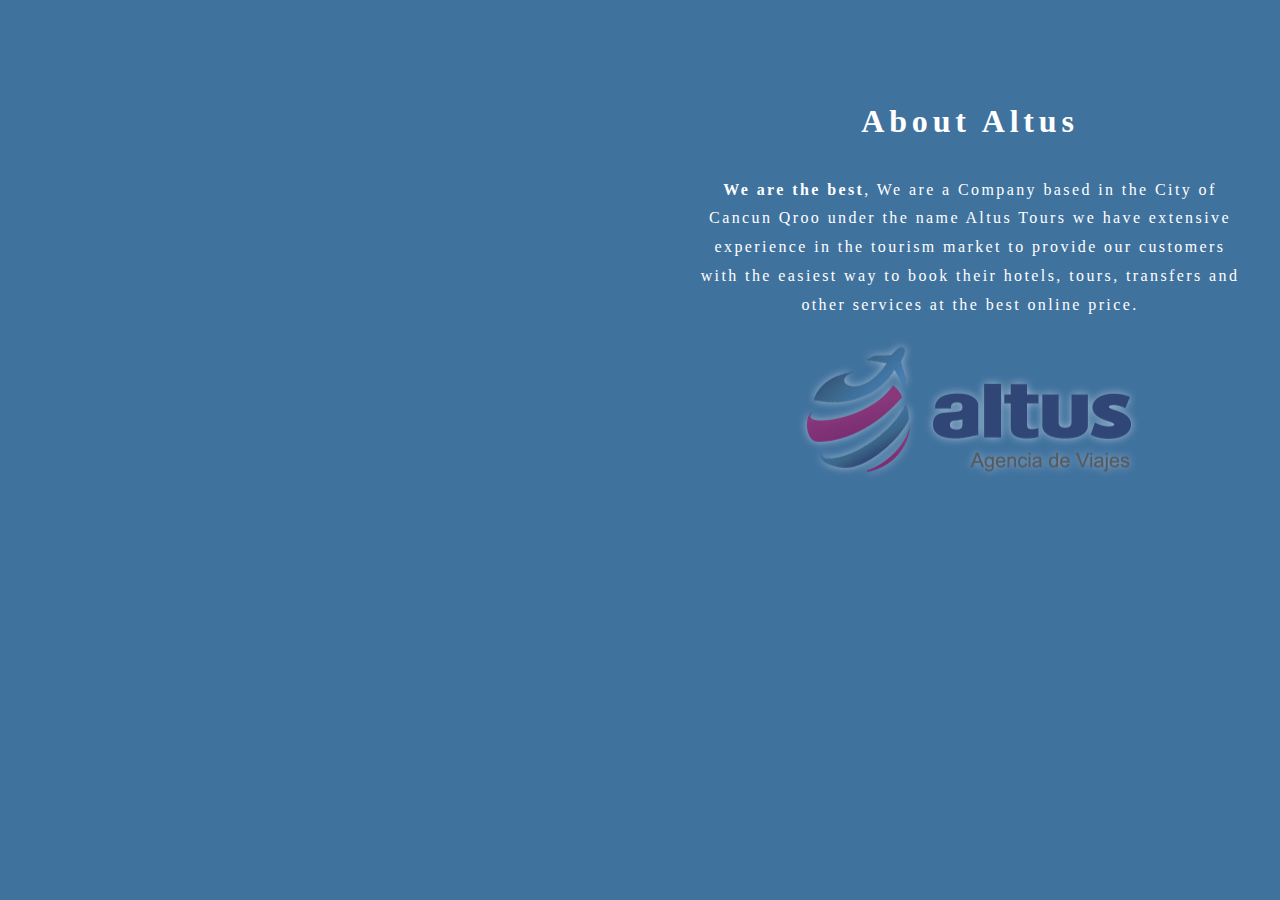
==== about.html @ 4366a558 "About page done" ====
<!DOCTYPE html>
<html lang="en">
  <head>
    <meta charset="UTF-8">
    <meta http-equiv="X-UA-Compatible" content="IE=edge">
    <meta name="viewport" content="width=device-width, initial-scale=1.0">
    <link rel="stylesheet" href="/css/style.css">
    <title>About Us</title>
  </head>
  <body>
    <main class="about">
      <div class="container">
        <h1>About Altus</h1>
        <p>
          <strong>We are the best</strong>, We are a Company based in the City of Cancun Qroo under the name Altus Tours we have extensive experience in the tourism market to provide our customers with the easiest way to book their hotels, tours, transfers and other services at the best online price.
        </p>
        <img src="./images/logo.png" alt="Logo de Altus">
      </div>
    </main>
  </body>
</html>
---- css/style.css ----
* {
  margin: 0;
  padding: 0;
  box-sizing: border-box;
}

body {
  background-color: #2f4676;
}

.ifr-principal {
  width: 100%;
  height: 90vh;
  position: relative;
}

.nav-bar {
  position: absolute;
  top: 0;
  left: 0;
  width: 350px;
  height: 90vh;
  padding: 35px;
}

.nav-bar img {
  margin: 35px auto;
  width: 100%;
}

.nav-bar .menu {
  width: 100%;
  height: 50%;
  border-radius: 25px;
  box-shadow: -2px -2px 10px 5px rgba(0, 0, 0, .3);
  border: 3px solid rgba(255, 255, 255, .5);
}

footer {
  background-color: #2f4676;
  width: 100%;
  height: 9.3vh;
  padding: 20px;
  font-weight: bold;
  color: white;
  font-size: 1.2em;
  letter-spacing: .7em;
}

footer a {
  text-decoration: none;
  color: #e95ad6;
}

footer a:hover {
  text-decoration: underline;
}

/* MENU  */

.nav-menu {
  width: 100%;
  height: 100vh;
  background-color: #843579;
}

.items {
  width: 100%;
  height: 100%;
  display: flex;
  flex-direction: column;
  justify-content: space-around;
  padding-left: 28%;
}

.items li {
  list-style: none;
}

.items li a {
  color: white;
  font-size: 1.2em;
  text-decoration: none;
  font-weight: bold;
  vertical-align: middle;
}

.items li a:hover {
  border-bottom: 2px solid white;
}

.items .icon-item {
  display: inline-block;
  width: 25px;
  height: 25px;
  background-image: url('https://icongr.am/fontawesome/caret-right.svg?size=128&color=ffffff');
  background-position: center;
  background-repeat: no-repeat;
  background-size: cover;
  vertical-align: middle;
}

/* HOME */

.home {
  width: 100%;
  height: 100vh;
  background-image: url('../images/home.jpg');
  background-position: center;
  background-repeat: no-repeat;
  background-size: cover;
}

/* ABOUT US */

.about {
  width: 100%;
  height: 100vh;
  background-color: #40729e;
  color: white;
  padding-right: 35px;
  text-align: center
}

.container {
  width: 550px;
  float: right;
  transform: translateY(50%);
  margin-top: -100px;
}

h1,
p {
  margin-bottom: 25px;
  line-height: 1.8em;
  letter-spacing: .15em;
}

.about img {
  filter: drop-shadow(0px 0px 4px rgba(255, 255, 255, .5));
}
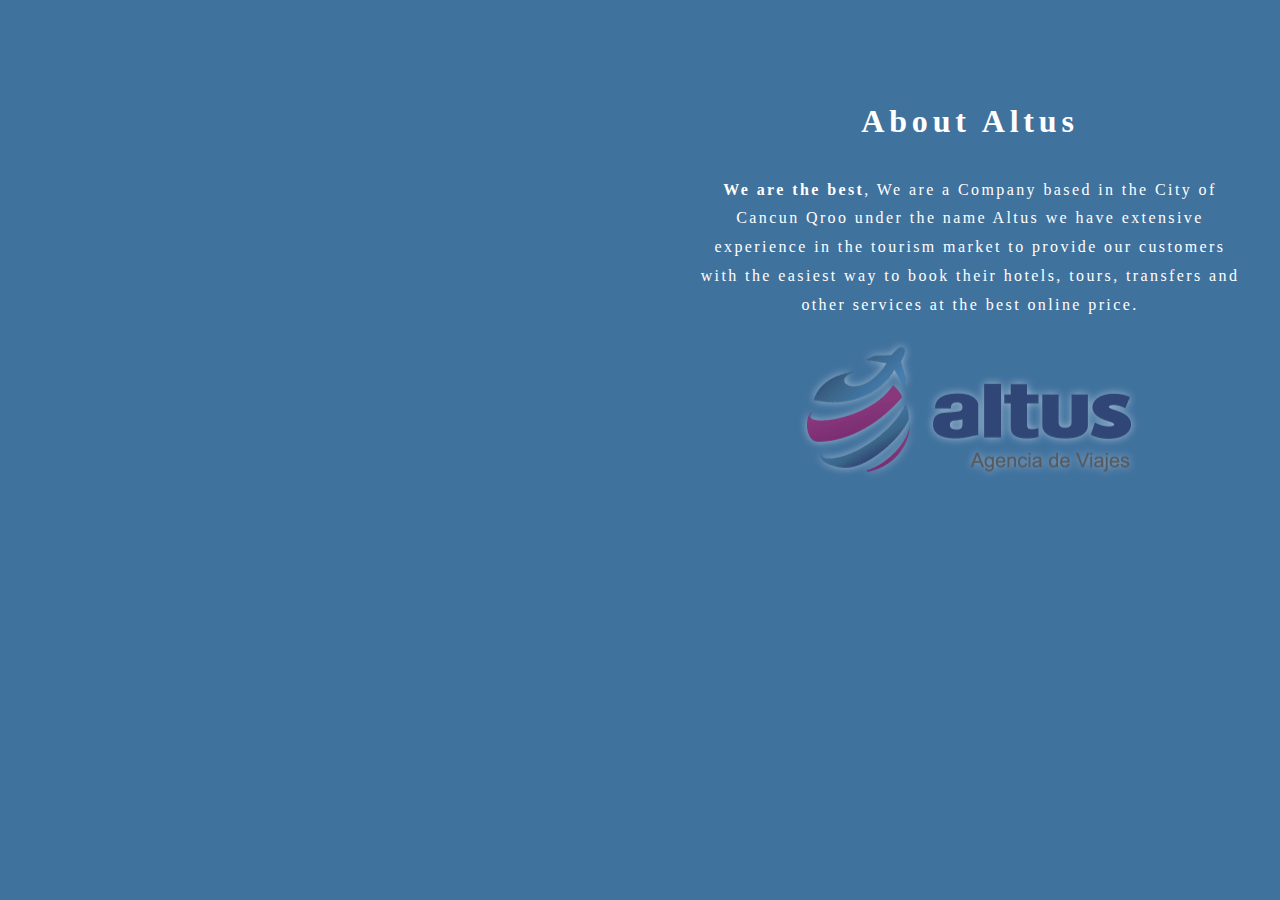
==== commit 5c422c5e: "Doing tours page" ====
--- a/about.html
+++ b/about.html
@@ -12,7 +12,7 @@
       <div class="container">
         <h1>About Altus</h1>
         <p>
-          <strong>We are the best</strong>, We are a Company based in the City of Cancun Qroo under the name Altus Tours we have extensive experience in the tourism market to provide our customers with the easiest way to book their hotels, tours, transfers and other services at the best online price.
+          <strong>We are the best</strong>, We are a Company based in the City of Cancun Qroo under the name Altus we have extensive experience in the tourism market to provide our customers with the easiest way to book their hotels, tours, transfers and other services at the best online price.
         </p>
         <img src="./images/logo.png" alt="Logo de Altus">
       </div>
--- a/css/style.css
+++ b/css/style.css
@@ -26,6 +26,7 @@
 .nav-bar img {
   margin: 35px auto;
   width: 100%;
+  filter: drop-shadow(0px 0px 4px rgba(255, 255, 255, .5));
 }
 
 .nav-bar .menu {
@@ -111,9 +112,9 @@
   background-size: cover;
 }
 
-/* ABOUT US */
-
-.about {
+/* ABOUT */
+
+main {
   width: 100%;
   height: 100vh;
   background-color: #40729e;
@@ -138,4 +139,74 @@
 
 .about img {
   filter: drop-shadow(0px 0px 4px rgba(255, 255, 255, .5));
+}
+
+/* TOURS */
+
+.container-slider {
+  border: 1px solid black;
+  width: 400px;
+  height: 250px;
+  position: relative;
+  overflow: hidden;
+  border-radius: 15px;
+  margin: 25px auto;
+}
+
+.slider {
+  height: 100%;
+  margin-left: -100%;
+  display: flex;
+}
+
+.items-slider {
+  position: relative;
+}
+
+.items-slider img {
+  width: 400px;
+  height: 250px;
+  object-fit: cover;
+  margin-left: -1px;
+}
+
+.items-slider h3 {
+  height: 25px;
+  padding: 0 10px;
+  background-color: rgba(0, 0, 0, .8);
+  border-radius: 8px;
+  position: absolute;
+  bottom: 20px;
+  left: 50%;
+  transform: translateX(-50%);
+}
+
+.container-slider span {
+  display: block;
+  width: 30px;
+  height: 30px;
+  background-color: rgba(255, 255, 255, .5);
+  border-radius: 50%;
+  position: absolute;
+  background-position: center;
+  background-repeat: no-repeat;
+  background-size: cover;
+  top: 50%;
+  transform: translateY(-50%);
+  z-index: 10;
+}
+
+.container-slider span:hover {
+  background-color: rgba(255, 255, 255, 1);
+  cursor: pointer;
+}
+
+.container-slider .prev-btn {
+  left: 10px;
+  background-image: url('https://icongr.am/fontawesome/angle-left.svg?size=128&color=843579');
+}
+
+.container-slider .next-btn {
+  right: 10px;
+  background-image: url('https://icongr.am/fontawesome/angle-right.svg?size=128&color=843579');
 }